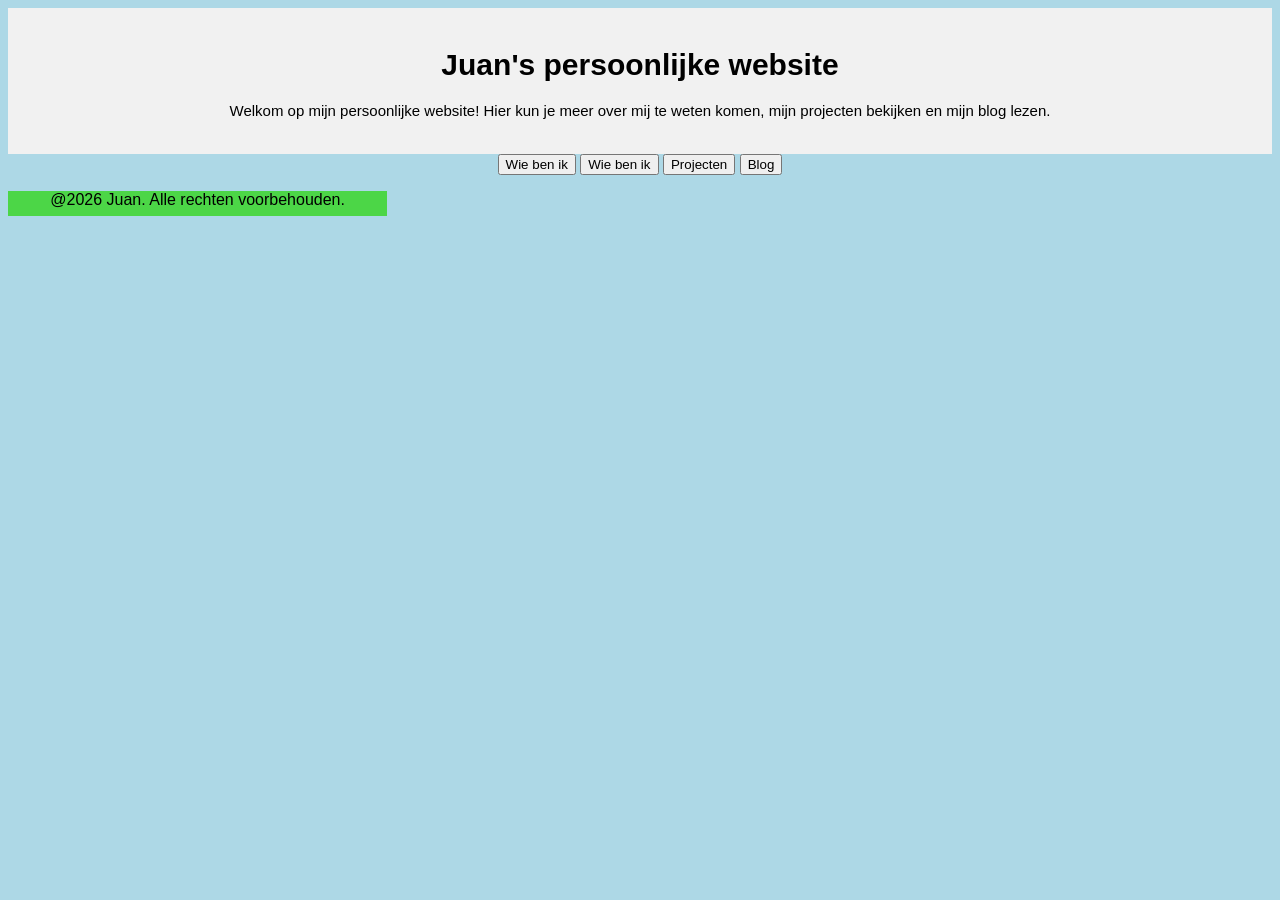
==== index.html @ db4d69fd "Aanpassingen" ====
<!DOCTYPE html>
<html lang="nl">
    <head>
        <meta charset="UTF-8">
        <meta name="viewport" content="width=device-width, initial-scale=1.0">
        <title>My Personal Website</title>
        <link rel="stylesheet" href="style.css">
    </head>
    <body>
        <header>
        <h1>Juan's persoonlijke website</h1>
        <p>Welkom op mijn persoonlijke website! Hier kun je meer over mij te weten komen, mijn projecten bekijken en mijn blog lezen.</p>
        </header>

        <button href = "whoami.html" >Wie ben ik</button>
        <button id="button1">Wie ben ik</button>
        <button id="button2">Projecten</button>
        <button id="button3">Blog</button>
        <script src="index.js"></script>
    </body>

    <footer>
        <p>@2026 Juan. Alle rechten voorbehouden.</p>
    </footer>
</html>
---- style.css ----
header {
    background-color: #f1f1f1;
    padding: 20px;
    text-align: center;
    font-size: 15px;
}

p {
    color: black;
    top: 0px;
    left: 0px;
}

body {
    background-color: lightblue;
    font-family: Arial, sans-serif;
    text-align: center;
}

.container {
    display: flex;
    justify-content: space-between;
}

.card {
    background-color: rgb(239, 154, 154);
    box-shadow: 0 4px 8px rgba(0, 0, 0, 0.1);
    border-radius: 5px;
    padding: 20px;
    margin: 10px;
    }

.img {
    top:0;
    left:0;
}

nav {
    background-color: #d676e2;
    padding: 5px;
    font-size: 15px;
    text-align: left;
}

footer {
        background-color: #4cd647;
        color: white;
        width: 30%;
        height: 25px;
}
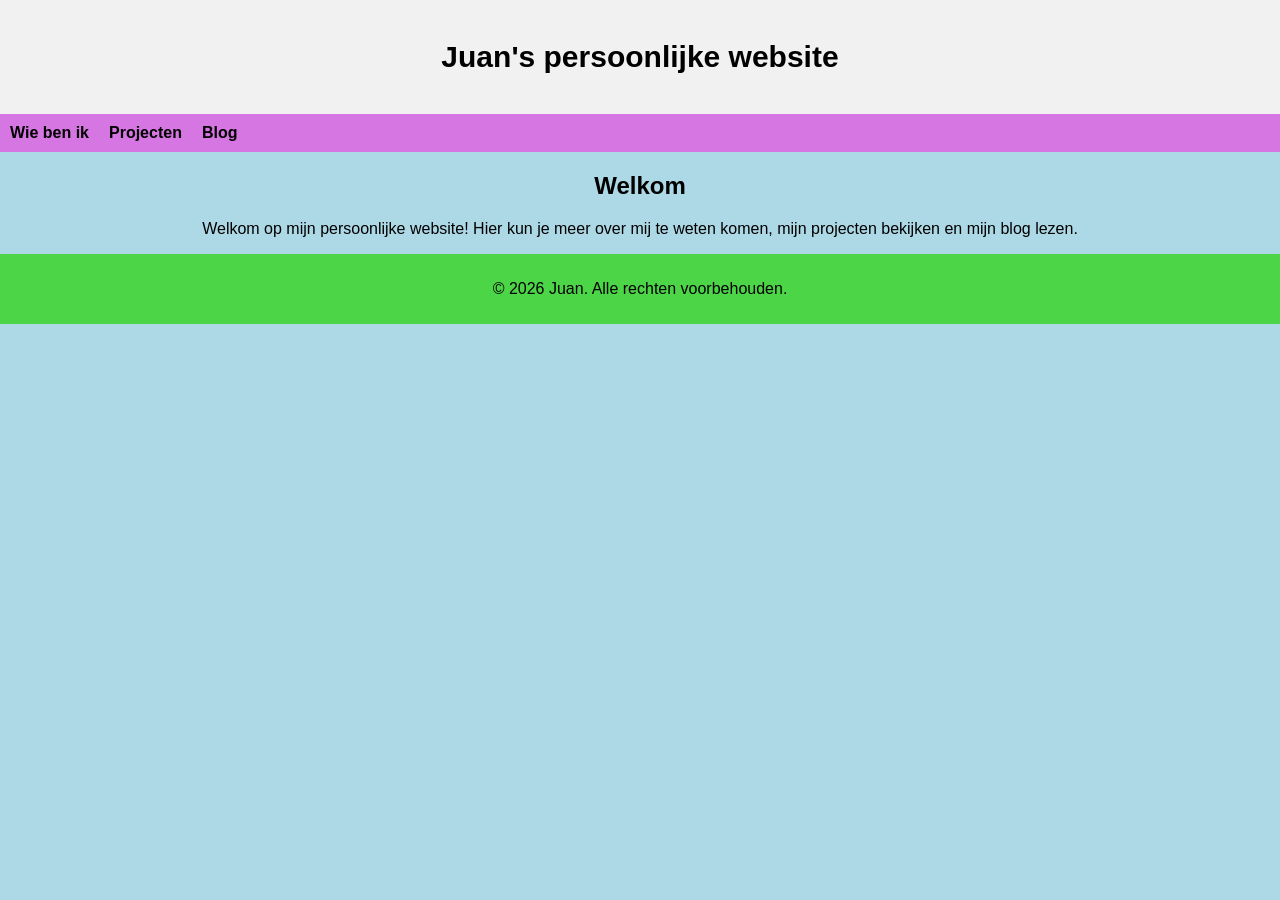
==== commit c9548dab: "Feedback verwerken" ====
--- a/index.html
+++ b/index.html
@@ -1,25 +1,31 @@
 <!DOCTYPE html>
 <html lang="nl">
-    <head>
-        <meta charset="UTF-8">
-        <meta name="viewport" content="width=device-width, initial-scale=1.0">
-        <title>My Personal Website</title>
-        <link rel="stylesheet" href="style.css">
-    </head>
-    <body>
-        <header>
+<head>
+    <meta charset="UTF-8">
+    <meta name="viewport" content="width=device-width, initial-scale=1.0">
+    <title>My Personal Website</title>
+    <link rel="stylesheet" href="style.css">
+</head>
+
+<body>
+    <header>
         <h1>Juan's persoonlijke website</h1>
-        <p>Welkom op mijn persoonlijke website! Hier kun je meer over mij te weten komen, mijn projecten bekijken en mijn blog lezen.</p>
-        </header>
+    </header>
 
-        <button href = "whoami.html" >Wie ben ik</button>
-        <button id="button1">Wie ben ik</button>
-        <button id="button2">Projecten</button>
-        <button id="button3">Blog</button>
-        <script src="index.js"></script>
-    </body>
+        <nav>
+            <ul>
+                <li><a href="whoami.html">Wie ben ik</a></li>
+                <li><a href="projecten.html">Projecten</a></li>
+                <li><a href="blog.html">Blog</a></li>
+            </ul>
+        </nav>
 
+        <main>  
+            <h2>Welkom</h2>
+            <p>Welkom op mijn persoonlijke website! Hier kun je meer over mij te weten komen, mijn projecten bekijken en mijn blog lezen.</p>
+        </main>
     <footer>
-        <p>@2026 Juan. Alle rechten voorbehouden.</p>
+        <p>&copy; 2026 Juan. Alle rechten voorbehouden.</p>
     </footer>
+</body>
 </html>
--- a/style.css
+++ b/style.css
@@ -5,21 +5,23 @@
     font-size: 15px;
 }
 
-p {
-    color: black;
-    top: 0px;
-    left: 0px;
-}
-
 body {
     background-color: lightblue;
     font-family: Arial, sans-serif;
     text-align: center;
+    margin: 0;
+}
+
+p {
+    color: black;
 }
 
 .container {
     display: flex;
-    justify-content: space-between;
+    flex-wrap: wrap;
+    justify-content: center;
+    gap: 20px;
+    padding: 20px;
 }
 
 .card {
@@ -27,24 +29,89 @@
     box-shadow: 0 4px 8px rgba(0, 0, 0, 0.1);
     border-radius: 5px;
     padding: 20px;
-    margin: 10px;
+    margin: 20px;
+    width: 300px;
+    max-width: 100%;
+    box-sizing: border-box;
     }
-
-.img {
-    top:0;
-    left:0;
+    
+.card a {
+    display: block;
+    margin-top: 10px;
+}
+nav {
+    background-color: #d676e2;
+    padding: 10px;
 }
 
-nav {
-    background-color: #d676e2;
-    padding: 5px;
-    font-size: 15px;
-    text-align: left;
+nav ul {
+    list-style: none;
+    margin: 0;
+    padding: 0;
+    display: flex;
+    gap: 20px;
+}
+
+nav a {
+    color: black;
+    font-weight: bold;
+    text-decoration: none;
 }
 
 footer {
         background-color: #4cd647;
         color: white;
-        width: 30%;
-        height: 25px;
+        width: 100%;
+        padding: 10px;
+        box-sizing: border-box;
+}
+
+.about-me {
+        display: flex;
+        justify-content: space-around;
+        align-items: flex-start;
+        gap: 50px;
+        padding: 20px;
+    }
+
+.text {
+    flex: 2;
+}
+
+.image {
+    flex: 0 0 auto;
+}
+
+.image img {
+    max-width: 250px;
+    width: 100%;
+    height: auto;
+    border-radius: 10px;
+
+}
+
+
+@media screen and (max-width: 768px) {
+    nav ul {
+        flex-direction: column;
+        text-align: center;
+        justify-content: center;
+    }
+
+    .container {
+        flex-direction: column;
+        align-items: center;
+    }
+
+    .card {
+        width: 90%;
+    }
+
+    .about-me {
+        flex-direction: column;
+    }
+
+    header h1 {
+        font-size: 24px;
+    }
 }
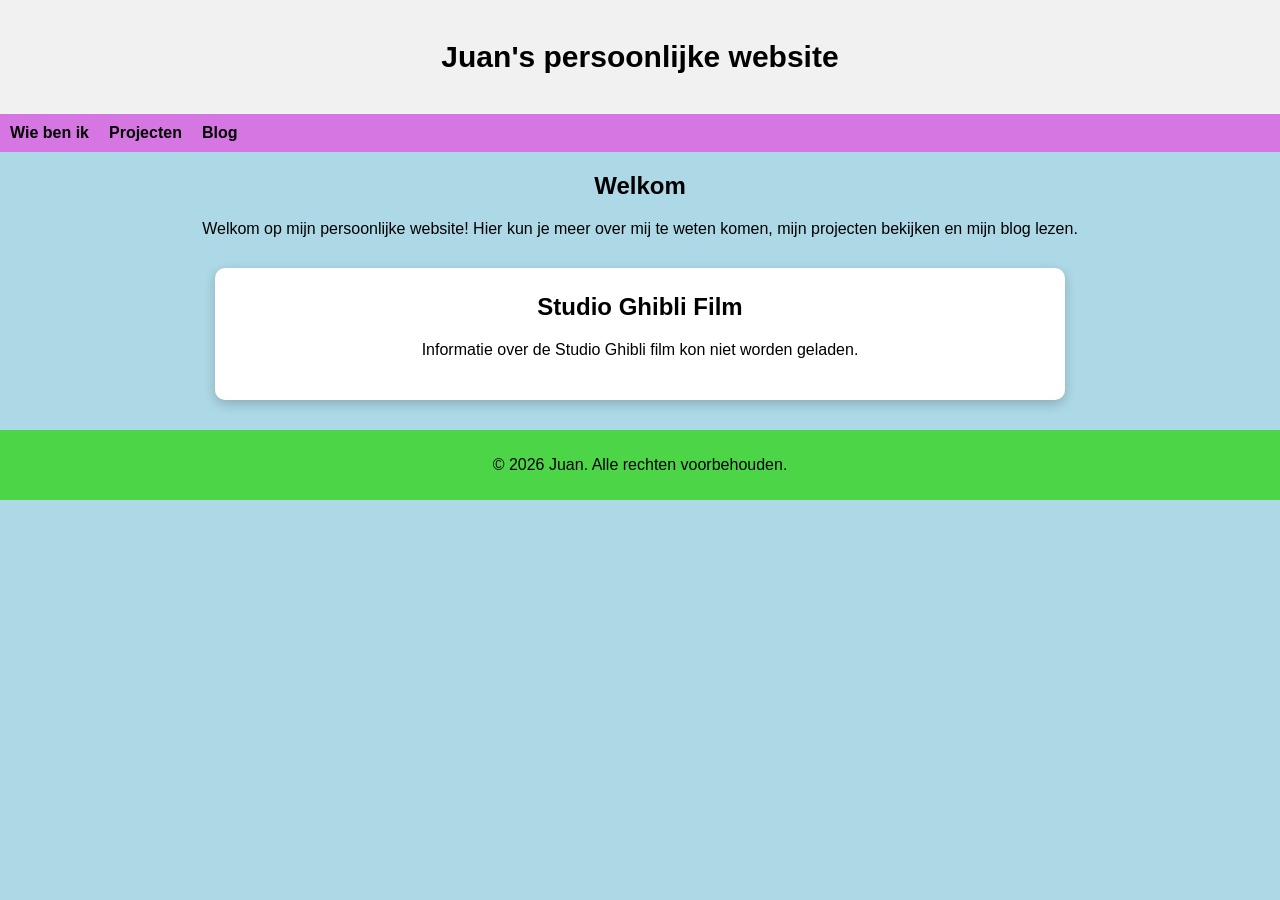
==== commit 3fc078d8: "API, blog en projecten aanpassen" ====
--- a/index.html
+++ b/index.html
@@ -3,6 +3,7 @@
 <head>
     <meta charset="UTF-8">
     <meta name="viewport" content="width=device-width, initial-scale=1.0">
+    <meta name="description" content="Juan's persoonlijke website waar je meer over hem kunt leren en zijn projecten kunt bekijken.">
     <title>My Personal Website</title>
     <link rel="stylesheet" href="style.css">
 </head>
@@ -23,9 +24,16 @@
         <main>  
             <h2>Welkom</h2>
             <p>Welkom op mijn persoonlijke website! Hier kun je meer over mij te weten komen, mijn projecten bekijken en mijn blog lezen.</p>
+            <section id="ghibli-section">
+                <h2>Studio Ghibli Film</h2>
+                <p id="ghibli-status"> Film laden...</p>
+                <div id="ghibli-container"></div>
+            </section>
         </main>
     <footer>
         <p>&copy; 2026 Juan. Alle rechten voorbehouden.</p>
     </footer>
+    <script src="api.js"></script>
 </body>
 </html>
+
--- a/style.css
+++ b/style.css
@@ -32,13 +32,32 @@
     margin: 20px;
     width: 300px;
     max-width: 100%;
+    display: flex;
+    flex-direction: column;
     box-sizing: border-box;
     }
-    
+
+.card img {
+    width: 100%;
+    height: auto;
+    border-radius: 5px;
+}
+
 .card a {
     display: block;
     margin-top: 10px;
 }
+
+.card p {
+    text-align: left;
+}
+
+.card p:first-of-type {
+    color: lightcyan;
+    font-family:'Times New Roman', Times, serif;
+    font-weight: normal;
+}
+
 nav {
     background-color: #d676e2;
     padding: 10px;
@@ -87,9 +106,82 @@
     width: 100%;
     height: auto;
     border-radius: 10px;
-
-}
-
+}
+
+#sorteer-knop {
+    margin-top: auto;
+    padding: 10px 20px;
+    cursor: pointer;
+}
+
+#feedback {
+    margin-top: 10px;
+    font-weight: bold;
+    color: green;
+}
+
+#contact {
+    background-color: white;
+    width: 400px;
+    max-width: 90%;
+    padding: 30px;
+    margin: 40px auto;
+    border-radius: 10px;
+    box-shadow: 0 4px 12px rgba(0, 0, 0, 0.2);
+}
+
+#contact-form {
+    display: flex;
+    flex-direction: column;
+    gap: 15px;
+}
+
+#contact-form input, #contact-form textarea {
+    padding: 10px;
+    font-size: 16px;
+}
+
+#contact button {
+    padding: 10px;
+    width: 150px;
+    margin: 0 auto;
+}
+
+#bericht {
+    width: 100%;
+    height: 120px;
+    resize: vertical;
+    box-sizing: border-box;
+}
+
+#ghibli-section {
+    background-color: white;
+    width: 800px;
+    max-width: 90%;
+    margin: 30px auto;
+    padding: 25px;
+    border-radius: 10px;
+    box-shadow: 0 4px 12px rgba(0, 0, 0, 0.2);
+}
+
+#ghibli-section h2 {
+    margin-top: 0;
+}
+
+#ghibli-section h3 {
+    color: #4a148c;
+}
+
+#ghibli-container p {
+    text-align: left;
+    line-height: 1.6;
+}
+
+#ghibli-container img {
+    width: 300px;
+    max-width: 100%;
+    border-radius: 10px;
+}
 
 @media screen and (max-width: 768px) {
     nav ul {
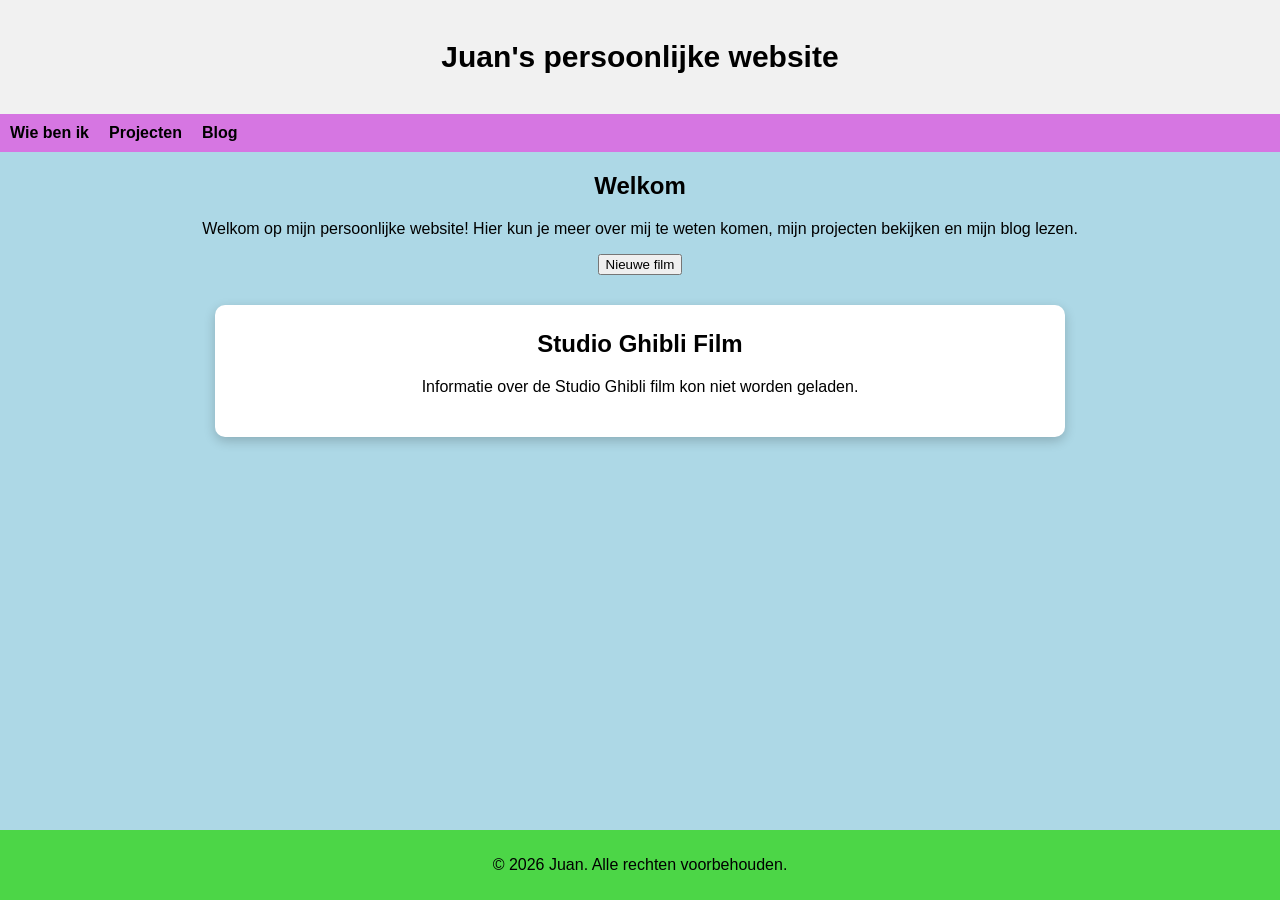
==== commit bdf8be38: "aanpassingen voor opdracht 2" ====
--- a/index.html
+++ b/index.html
@@ -24,6 +24,7 @@
         <main>  
             <h2>Welkom</h2>
             <p>Welkom op mijn persoonlijke website! Hier kun je meer over mij te weten komen, mijn projecten bekijken en mijn blog lezen.</p>
+            <button id="nieuwe-film">Nieuwe film</button>
             <section id="ghibli-section">
                 <h2>Studio Ghibli Film</h2>
                 <p id="ghibli-status"> Film laden...</p>
--- a/style.css
+++ b/style.css
@@ -10,10 +10,23 @@
     font-family: Arial, sans-serif;
     text-align: center;
     margin: 0;
+
+    display: flex;
+    flex-direction: column;
+    min-height: 100vh;
+}
+
+main {
+    flex: 1;
 }
 
 p {
     color: black;
+}
+
+label {
+    display: block;
+    margin-bottom: 5px;
 }
 
 .container {
@@ -53,9 +66,8 @@
 }
 
 .card p:first-of-type {
-    color: lightcyan;
+    color: darkblue;
     font-family:'Times New Roman', Times, serif;
-    font-weight: normal;
 }
 
 nav {
@@ -75,6 +87,10 @@
     color: black;
     font-weight: bold;
     text-decoration: none;
+}
+
+nav a:hover {
+    text-decoration: underline;
 }
 
 footer {
@@ -147,11 +163,21 @@
     margin: 0 auto;
 }
 
+#contact button:hover, #sorteer-knop:hover {
+    opacity: 0.9;
+}
 #bericht {
     width: 100%;
     height: 120px;
     resize: vertical;
     box-sizing: border-box;
+}
+
+#naam-fout, #email-fout, #bericht-fout {
+    display: block;
+    color: red;
+    font-size: 14px;
+    margin-top: 5px;
 }
 
 #ghibli-section {
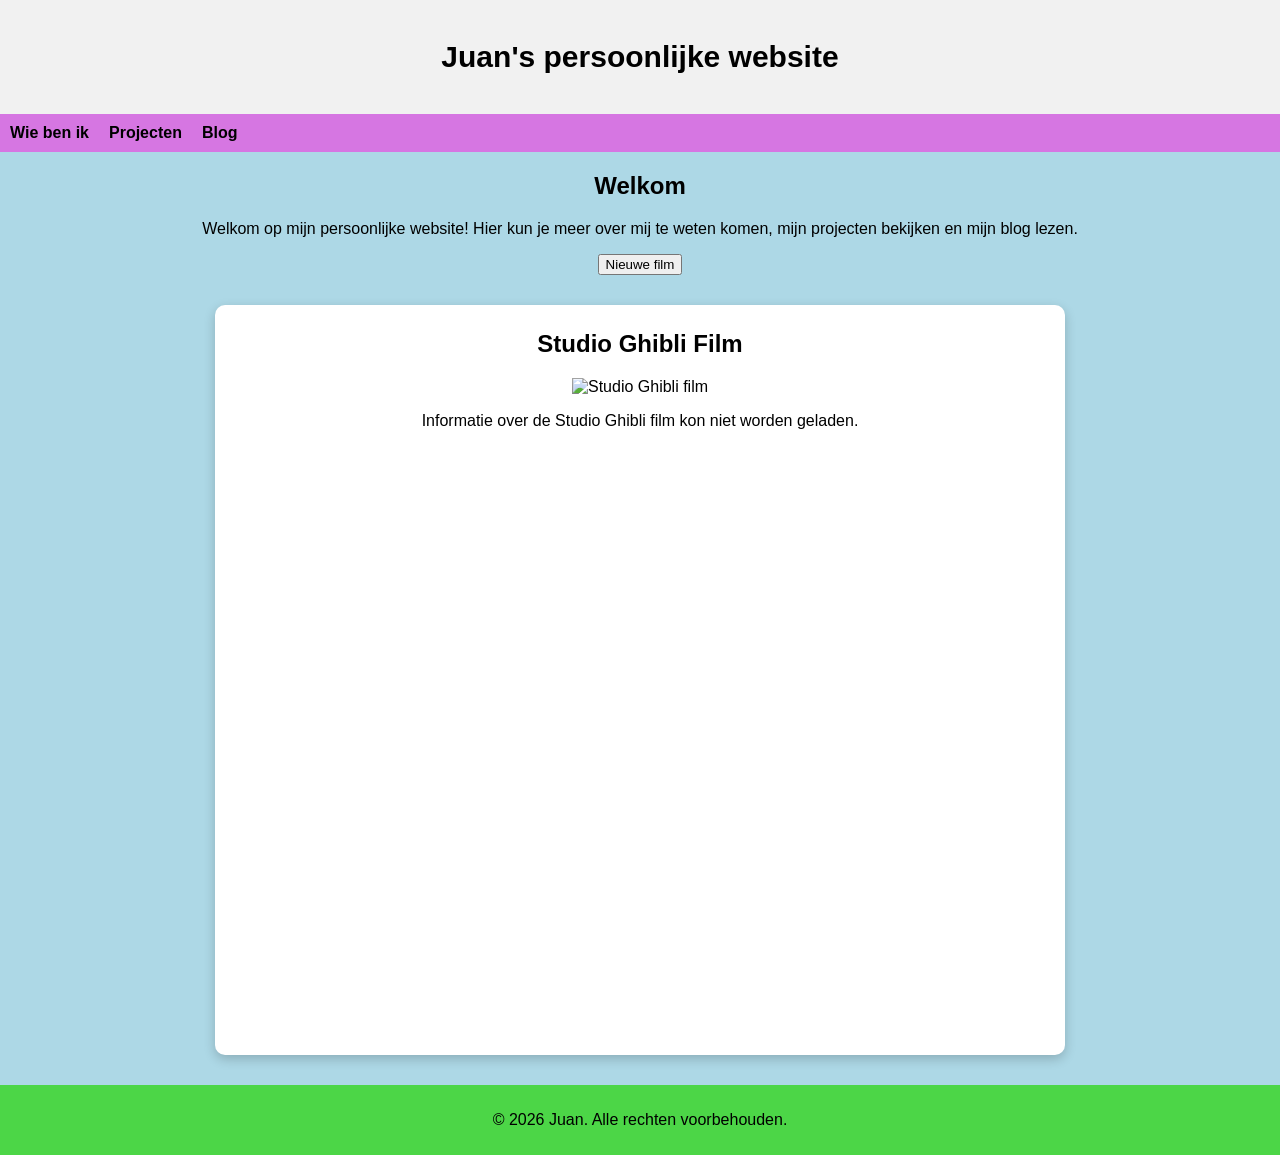
==== commit d80e775e: "ghibli-image" ====
--- a/index.html
+++ b/index.html
@@ -27,14 +27,22 @@
             <button id="nieuwe-film">Nieuwe film</button>
             <section id="ghibli-section">
                 <h2>Studio Ghibli Film</h2>
-                <p id="ghibli-status"> Film laden...</p>
+                <img
+                    id="ghibli-image"
+                    loading="lazy"
+                    width="300"
+                    height="400"
+                    alt="Studio Ghibli film">
+
+                <p id="ghibli-status">Film laden...</p>
+
                 <div id="ghibli-container"></div>
             </section>
         </main>
     <footer>
         <p>&copy; 2026 Juan. Alle rechten voorbehouden.</p>
     </footer>
-    <script src="api.js"></script>
+    <script src="api.js" defer></script>
 </body>
 </html>
 
--- a/style.css
+++ b/style.css
@@ -184,6 +184,7 @@
     background-color: white;
     width: 800px;
     max-width: 90%;
+    min-height: 700px;
     margin: 30px auto;
     padding: 25px;
     border-radius: 10px;
@@ -205,8 +206,10 @@
 
 #ghibli-container img {
     width: 300px;
+    height: 400px;
     max-width: 100%;
     border-radius: 10px;
+    object-fit: cover;
 }
 
 @media screen and (max-width: 768px) {
